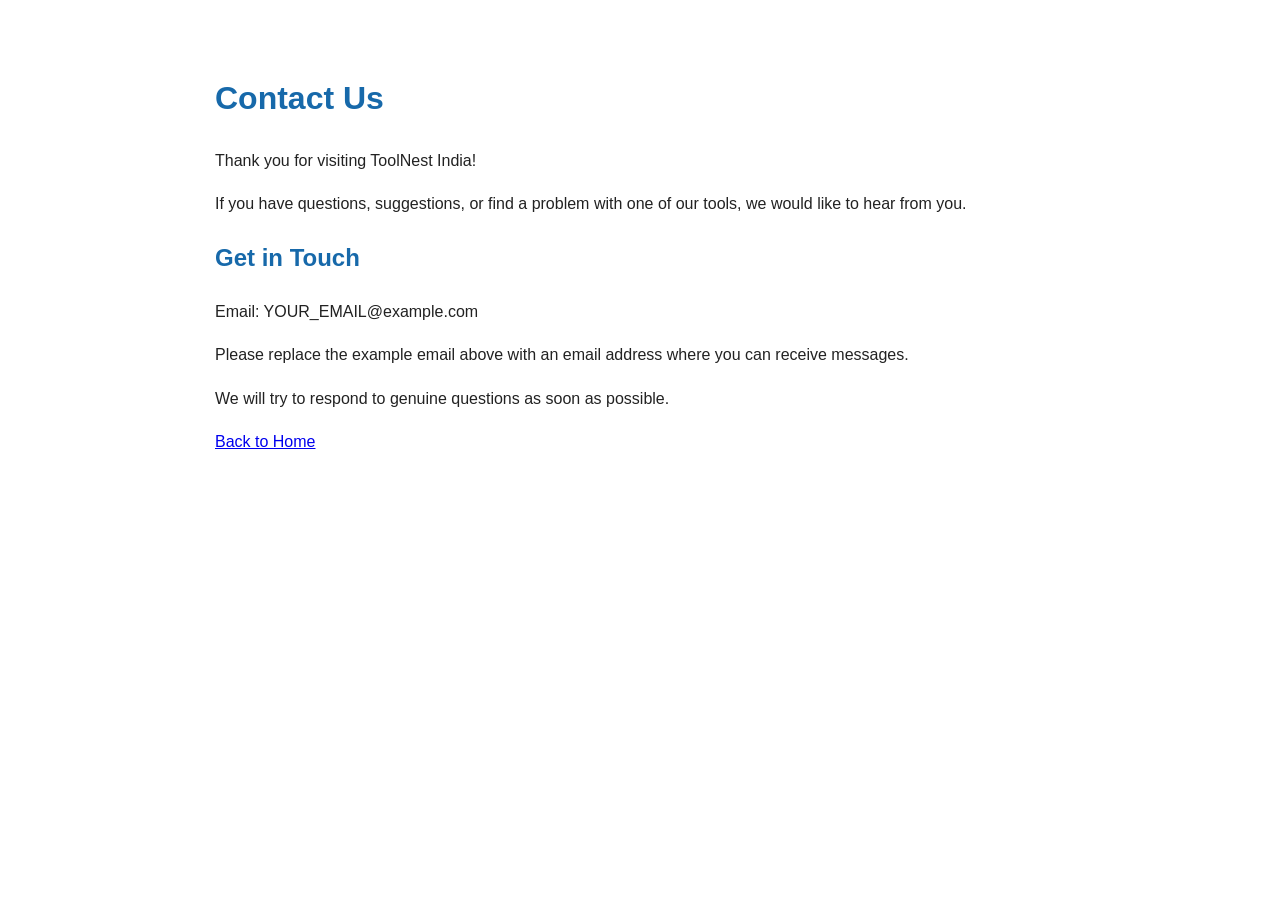
==== contact.html @ a613798a "Create contact.html" ====
<!DOCTYPE html>
<html lang="en">
<head>
    <meta charset="UTF-8">
    <meta name="viewport" content="width=device-width, initial-scale=1.0">
    <title>Contact Us - ToolNest India</title>
    <meta name="description" content="Contact ToolNest India with your questions and suggestions.">
    <style>
        body {
            font-family: Arial, sans-serif;
            max-width: 850px;
            margin: 30px auto;
            padding: 20px;
            line-height: 1.7;
            color: #222;
        }
        h1, h2 {
            color: #1769aa;
        }
    </style>
</head>
<body>
    <h1>Contact Us</h1>

    <p>Thank you for visiting ToolNest India!</p>

    <p>If you have questions, suggestions, or find a problem with one of our tools, we would like to hear from you.</p>

    <h2>Get in Touch</h2>
    <p>Email: YOUR_EMAIL@example.com</p>

    <p>Please replace the example email above with an email address where you can receive messages.</p>

    <p>We will try to respond to genuine questions as soon as possible.</p>

    <p><a href="index.html">Back to Home</a></p>
</body>
</html>
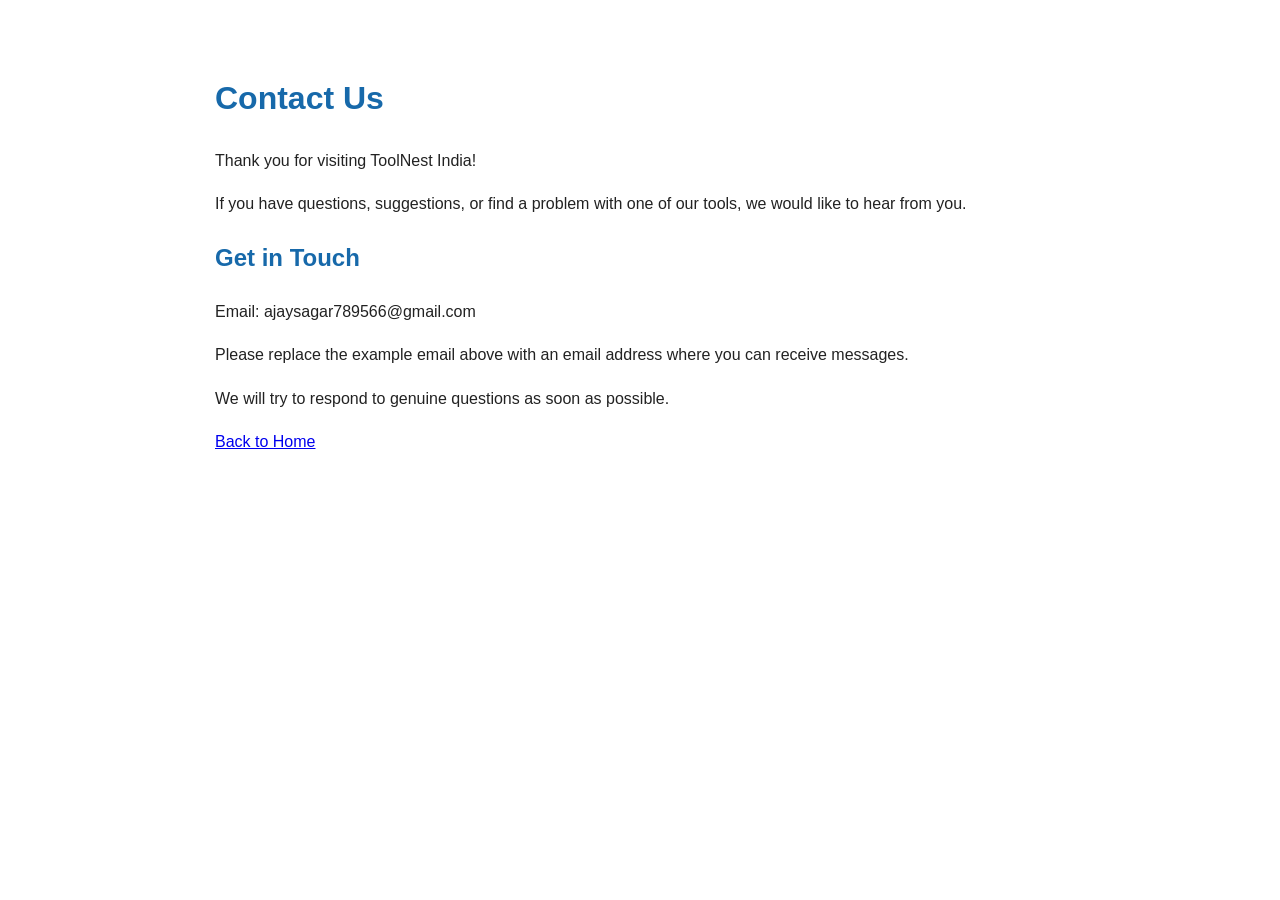
==== commit d35cb858: "Update contact.html" ====
--- a/contact.html
+++ b/contact.html
@@ -27,7 +27,7 @@
     <p>If you have questions, suggestions, or find a problem with one of our tools, we would like to hear from you.</p>
 
     <h2>Get in Touch</h2>
-    <p>Email: YOUR_EMAIL@example.com</p>
+    <p>Email: ajaysagar789566@gmail.com</p>
 
     <p>Please replace the example email above with an email address where you can receive messages.</p>
 
